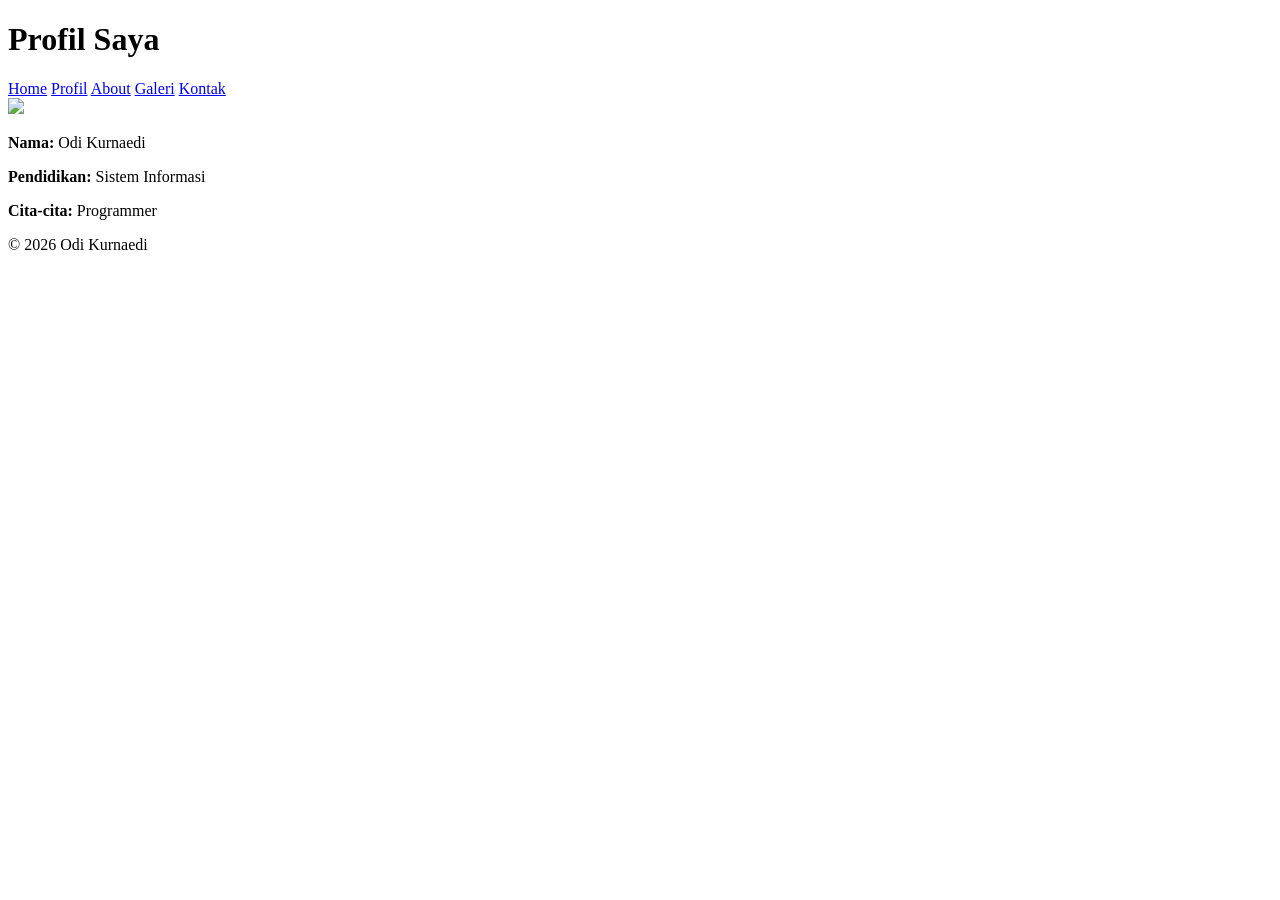
==== profil.html @ 60d9bad5 "Add files via upload" ====
<!DOCTYPE html>
<html>
<head>
    <title>Profil</title>
    <link rel="stylesheet" href="style.css">
</head>
<body>

<header>
    <h1>Profil Saya</h1>
    <nav>
        <a href="index.html">Home</a>
        <a href="profil.html">Profil</a>
        <a href="about.html">About</a>
        <a href="galeri.html">Galeri</a>
        <a href="kontak.html">Kontak</a>
    </nav>
</header>

<section class="content">
    <img src="galeri/WhatsApp Image 2026-03-03 at 21.31.55.jpeg" class="foto">
    <p><b>Nama:</b> Odi Kurnaedi</p>
    <p><b>Pendidikan:</b> Sistem Informasi</p>
    <p><b>Cita-cita:</b> Programmer</p>
</section>

<footer>
    <p>&copy; 2026 Odi Kurnaedi</p>
</footer>

</body>
</html>
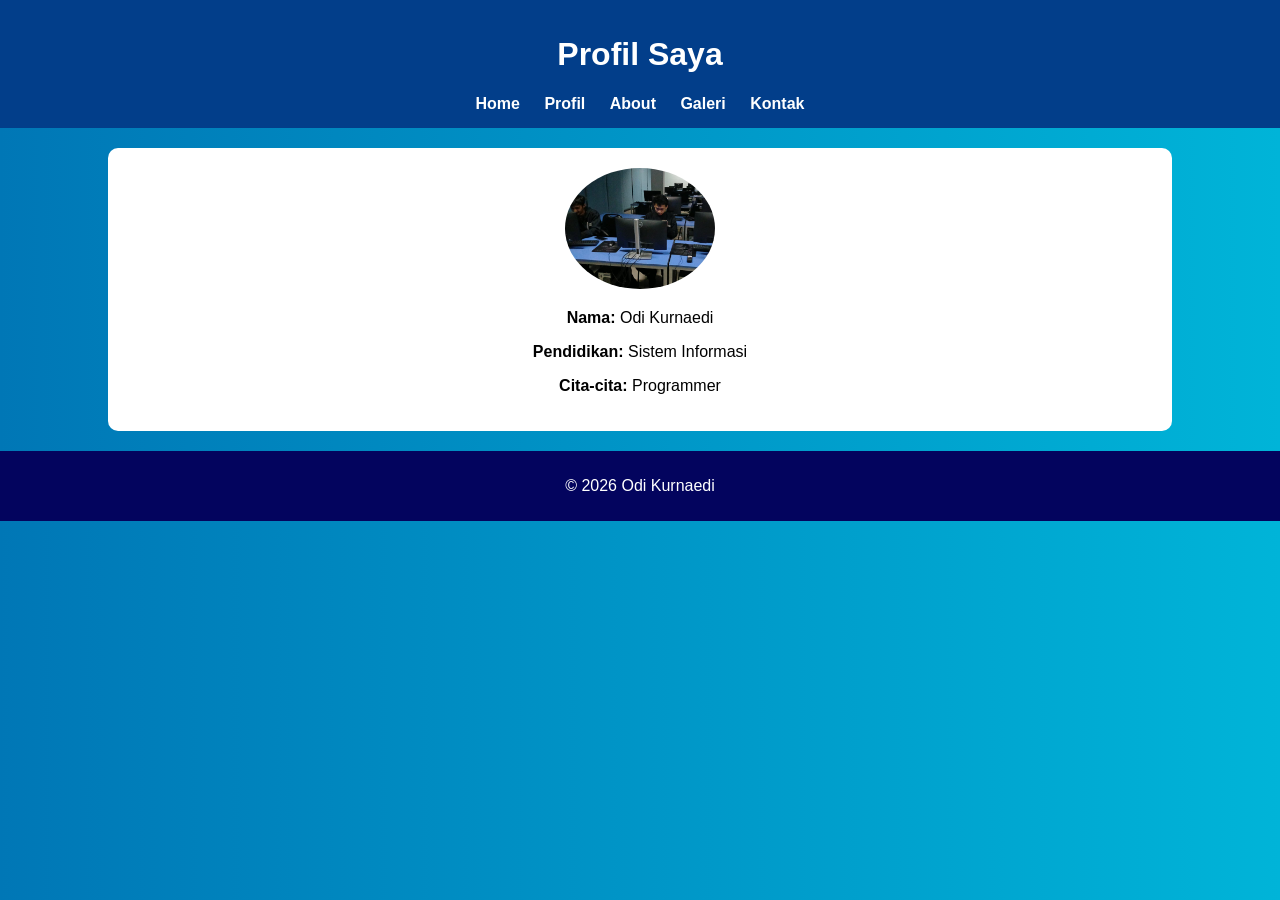
==== commit c1b2a6a7: "Modify profil.html to change image source Updated image source in profile section and ensured proper" ====
--- a/profil.html
+++ b/profil.html
@@ -18,7 +18,7 @@
 </header>
 
 <section class="content">
-    <img src="galeri/WhatsApp Image 2026-03-03 at 21.31.55.jpeg" class="foto">
+    <img src="foto1.jpg" class="foto">
     <p><b>Nama:</b> Odi Kurnaedi</p>
     <p><b>Pendidikan:</b> Sistem Informasi</p>
     <p><b>Cita-cita:</b> Programmer</p>
@@ -29,4 +29,5 @@
 </footer>
 
 </body>
-</html>+
+</html>
--- a/style.css
+++ b/style.css
@@ -0,0 +1,50 @@
+body {
+    font-family: Arial, sans-serif;
+    margin: 0;
+    background: linear-gradient(to right, #0077b6, #00b4d8);
+}
+
+header {
+    background-color: #023e8a;
+    color: white;
+    padding: 15px;
+    text-align: center;
+}
+
+nav a {
+    color: white;
+    margin: 10px;
+    text-decoration: none;
+    font-weight: bold;
+}
+
+nav a:hover {
+    color: yellow;
+}
+
+.content {
+    background: white;
+    margin: 20px auto;
+    padding: 20px;
+    width: 80%;
+    border-radius: 10px;
+    text-align: center;
+}
+
+.foto {
+    width: 150px;
+    border-radius: 50%;
+}
+
+.galeri {
+    width: 200px;
+    margin: 10px;
+    border-radius: 10px;
+}
+
+footer {
+    background: #03045e;
+    color: white;
+    text-align: center;
+    padding: 10px;
+}
